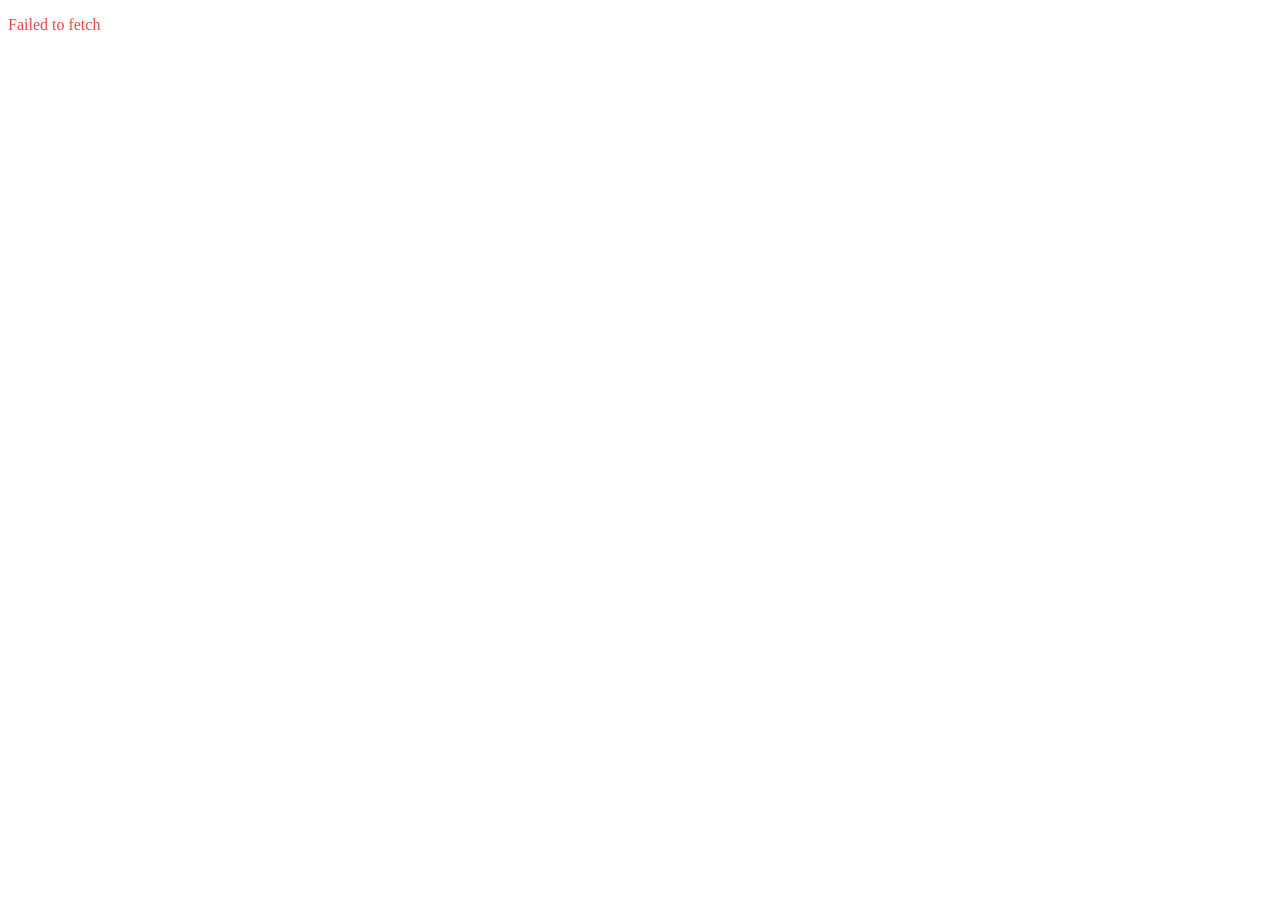
==== JSON3.HTML @ c273464f "Add JSON dashboard project" ====
<!DOCTYPE html>
<html lang="en">

<head>
    <meta charset="UTF-8">
    <meta name="viewport" content="width=device-width, initial-scale=1.0">
    <title>Users Posts</title>
    <link rel="stylesheet" href="JSON2.css">
</head>

<body>
    <div class="main-cont">
        <p id="loading">NETWORK Loading...</p>
        <ul id="post-list"></ul>
    </div>

    <script>

        const firstPart = window.location.search;
        const secondPart = new URLSearchParams(firstPart);
        const userId = secondPart.get("userId");
        const loading = document.getElementById("loading");

        let openedCommentUl = null;

        async function getPost() {
            const postList = document.getElementById("post-list");
            try {
                const respons = await fetch(`https://jsonplaceholder.typicode.com/posts?userId=${userId}`);

                if (!respons.ok) {
                    throw Error("Something Wrong");
                }
                const data = await respons.json();
                loading.style.display = "none";

                data.forEach(post => {
                    let commentsLoaded = false
                    let commentsVisible = false;
                    let commentsData = [];
                    let commentUl = null;


                    const li = document.createElement("li");
                    li.className = "post-list";
                    li.innerHTML = `
                        <div><h4>User ID:</h4><span>${post.userId}</span></div>
                        <div><h4>Post ID:</h4><span>${post.id}</span></div>
                        <div><h4>Title:</h4><span>${post.title}</span></div>
                        <div><h4>Body:</h4><span>${post.body}</span></div>
                        <button class="comment-btn">View Comment</button>
                    `;
                    postList.appendChild(li);


                    li.addEventListener("click", async (e) => {

                        if (!e.target.classList.contains("comment-btn")) return;

                        if (openedCommentUl && openedCommentUl !== commentUl) {
                            openedCommentUl.remove();
                        }

                        if (commentsVisible) {
                            commentUl.remove();
                            commentsVisible = false;
                            openedCommentUl = null;
                            return;
                        }

                        if (commentsLoaded) {
                            renderComments();
                            return;
                        }
                        try {
                            const response = await fetch(
                                `https://jsonplaceholder.typicode.com/comments?postId=${post.id}`
                            );
                            commentsData = await response.json();
                            commentsLoaded = true;
                            renderComments();

                        } catch (error) {
                            console.error(error);
                        }
                    });

                    function renderComments() {
                        commentUl = document.createElement("ul");
                        commentsData.forEach(comment => {
                            const commentsLi = document.createElement("li");
                            commentsLi.className = "comments-list";
                            commentsLi.innerHTML = `
                                <div><h4>Post ID:</h4><span>${comment.postId}</span></div>
                                <div><h4>Comment ID:</h4><span>${comment.id}</span></div>
                                <div><h4>Name:</h4><span>${comment.name}</span></div>
                                <div><h4>Email:</h4><span>${comment.email}</span></div>
                                <div><h4>Body:</h4><span>${comment.body}</span></div>
                            `;
                            commentUl.appendChild(commentsLi);
                        });
                        li.appendChild(commentUl);

                        openedCommentUl = commentUl;
                        commentsVisible = true;
                    }
                });
            }
            catch (error) {

                console.log(error.message);
                loading.innerText = error.message;
                loading.style.color = "#ef4444";
            }
        }
        getPost();

    </script>

</body>
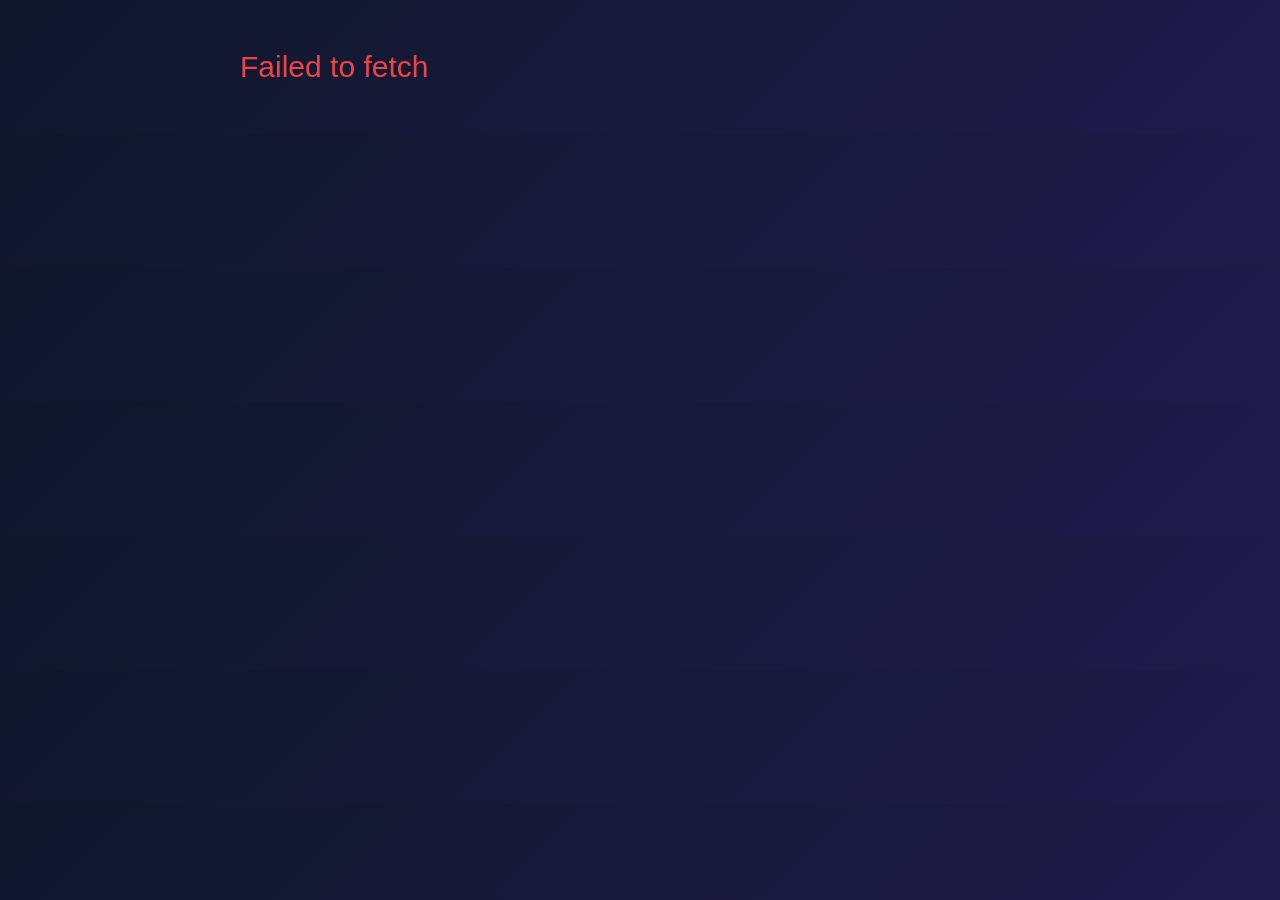
==== commit 9befacd1: "Add files via upload" ====
--- a/JSON3.HTML
+++ b/JSON3.HTML
@@ -1,120 +1,121 @@
-<!DOCTYPE html>
-<html lang="en">
-
-<head>
-    <meta charset="UTF-8">
-    <meta name="viewport" content="width=device-width, initial-scale=1.0">
-    <title>Users Posts</title>
-    <link rel="stylesheet" href="JSON2.css">
-</head>
-
-<body>
-    <div class="main-cont">
-        <p id="loading">NETWORK Loading...</p>
-        <ul id="post-list"></ul>
-    </div>
-
-    <script>
-
-        const firstPart = window.location.search;
-        const secondPart = new URLSearchParams(firstPart);
-        const userId = secondPart.get("userId");
-        const loading = document.getElementById("loading");
-
-        let openedCommentUl = null;
-
-        async function getPost() {
-            const postList = document.getElementById("post-list");
-            try {
-                const respons = await fetch(`https://jsonplaceholder.typicode.com/posts?userId=${userId}`);
-
-                if (!respons.ok) {
-                    throw Error("Something Wrong");
-                }
-                const data = await respons.json();
-                loading.style.display = "none";
-
-                data.forEach(post => {
-                    let commentsLoaded = false
-                    let commentsVisible = false;
-                    let commentsData = [];
-                    let commentUl = null;
-
-
-                    const li = document.createElement("li");
-                    li.className = "post-list";
-                    li.innerHTML = `
-                        <div><h4>User ID:</h4><span>${post.userId}</span></div>
-                        <div><h4>Post ID:</h4><span>${post.id}</span></div>
-                        <div><h4>Title:</h4><span>${post.title}</span></div>
-                        <div><h4>Body:</h4><span>${post.body}</span></div>
-                        <button class="comment-btn">View Comment</button>
-                    `;
-                    postList.appendChild(li);
-
-
-                    li.addEventListener("click", async (e) => {
-
-                        if (!e.target.classList.contains("comment-btn")) return;
-
-                        if (openedCommentUl && openedCommentUl !== commentUl) {
-                            openedCommentUl.remove();
-                        }
-
-                        if (commentsVisible) {
-                            commentUl.remove();
-                            commentsVisible = false;
-                            openedCommentUl = null;
-                            return;
-                        }
-
-                        if (commentsLoaded) {
-                            renderComments();
-                            return;
-                        }
-                        try {
-                            const response = await fetch(
-                                `https://jsonplaceholder.typicode.com/comments?postId=${post.id}`
-                            );
-                            commentsData = await response.json();
-                            commentsLoaded = true;
-                            renderComments();
-
-                        } catch (error) {
-                            console.error(error);
-                        }
-                    });
-
-                    function renderComments() {
-                        commentUl = document.createElement("ul");
-                        commentsData.forEach(comment => {
-                            const commentsLi = document.createElement("li");
-                            commentsLi.className = "comments-list";
-                            commentsLi.innerHTML = `
-                                <div><h4>Post ID:</h4><span>${comment.postId}</span></div>
-                                <div><h4>Comment ID:</h4><span>${comment.id}</span></div>
-                                <div><h4>Name:</h4><span>${comment.name}</span></div>
-                                <div><h4>Email:</h4><span>${comment.email}</span></div>
-                                <div><h4>Body:</h4><span>${comment.body}</span></div>
-                            `;
-                            commentUl.appendChild(commentsLi);
-                        });
-                        li.appendChild(commentUl);
-
-                        openedCommentUl = commentUl;
-                        commentsVisible = true;
-                    }
-                });
-            }
-            catch (error) {
-
-                console.log(error.message);
-                loading.innerText = error.message;
-                loading.style.color = "#ef4444";
-            }
-        }
-        getPost();
-
-    </script>
-
+<!DOCTYPE html>
+<html lang="en">
+
+<head>
+    <meta charset="UTF-8">
+    <meta name="viewport" content="width=device-width, initial-scale=1.0">
+    <title>Users Posts</title>
+    <!-- <link rel="stylesheet" href="style.css"> -->
+    <link rel="stylesheet" href="JSON2.CSS">
+</head>
+
+<body>
+    <div class="main-cont">
+        <p id="loading">NETWORK Loading...</p>
+        <ul id="post-list"></ul>
+    </div>
+
+    <script>
+
+        const firstPart = window.location.search;
+        const secondPart = new URLSearchParams(firstPart);
+        const userId = secondPart.get("userId");
+        const loading = document.getElementById("loading");
+
+        let openedCommentUl = null;
+
+        async function getPost() {
+            const postList = document.getElementById("post-list");
+            try {
+                const respons = await fetch(`https://jsonplaceholder.typicode.com/posts?userId=${userId}`);
+
+                if (!respons.ok) {
+                    throw Error("Something Wrong");
+                }
+                const data = await respons.json();
+                loading.style.display = "none";
+
+                data.forEach(post => {
+                    let commentsLoaded = false
+                    let commentsVisible = false;
+                    let commentsData = [];
+                    let commentUl = null;
+
+
+                    const li = document.createElement("li");
+                    li.className = "post-list";
+                    li.innerHTML = `
+                        <div><h4>User ID:</h4><span>${post.userId}</span></div>
+                        <div><h4>Post ID:</h4><span>${post.id}</span></div>
+                        <div><h4>Title:</h4><span>${post.title}</span></div>
+                        <div><h4>Body:</h4><span>${post.body}</span></div>
+                        <button class="comment-btn">View Comment</button>
+                    `;
+                    postList.appendChild(li);
+
+
+                    li.addEventListener("click", async (e) => {
+
+                        if (!e.target.classList.contains("comment-btn")) return;
+
+                        if (openedCommentUl && openedCommentUl !== commentUl) {
+                            openedCommentUl.remove();
+                        }
+
+                        if (commentsVisible) {
+                            commentUl.remove();
+                            commentsVisible = false;
+                            openedCommentUl = null;
+                            return;
+                        }
+
+                        if (commentsLoaded) {
+                            renderComments();
+                            return;
+                        }
+                        try {
+                            const response = await fetch(
+                                `https://jsonplaceholder.typicode.com/comments?postId=${post.id}`
+                            );
+                            commentsData = await response.json();
+                            commentsLoaded = true;
+                            renderComments();
+
+                        } catch (error) {
+                            console.error(error);
+                        }
+                    });
+
+                    function renderComments() {
+                        commentUl = document.createElement("ul");
+                        commentsData.forEach(comment => {
+                            const commentsLi = document.createElement("li");
+                            commentsLi.className = "comments-list";
+                            commentsLi.innerHTML = `
+                                <div><h4>Post ID:</h4><span>${comment.postId}</span></div>
+                                <div><h4>Comment ID:</h4><span>${comment.id}</span></div>
+                                <div><h4>Name:</h4><span>${comment.name}</span></div>
+                                <div><h4>Email:</h4><span>${comment.email}</span></div>
+                                <div><h4>Body:</h4><span>${comment.body}</span></div>
+                            `;
+                            commentUl.appendChild(commentsLi);
+                        });
+                        li.appendChild(commentUl);
+
+                        openedCommentUl = commentUl;
+                        commentsVisible = true;
+                    }
+                });
+            }
+            catch (error) {
+
+                console.log(error.message);
+                loading.innerText = error.message;
+                loading.style.color = "#ef4444";
+            }
+        }
+        getPost();
+
+    </script>
+
 </body>
--- a/style.css
+++ b/style.css
@@ -0,0 +1,146 @@
+* {
+            margin: 0;
+            padding: 0;
+            box-sizing: border-box;
+            font-family: 'Segoe UI', Tahoma, Geneva, Verdana, sans-serif;
+        }
+
+        body {
+            background: linear-gradient(135deg, #0f172a 0%, #1e1b4b 100%);
+            color: #f8fafc;
+            min-height: 100vh;
+            display: flex;
+            flex-direction: column;
+            align-items: center;
+            padding: 2rem;
+        }
+
+        h2 {
+            font-size: 2.5rem;
+            font-weight: 700;
+            margin-bottom: 2rem;
+            color:  #818cf8;
+            text-transform: uppercase;
+            letter-spacing: 1px;
+        }
+
+        #loading {
+            font-size: 1.2rem;
+            color: #94a3b8;
+            font-style: italic;
+            animation: pulse 1.5s infinite;
+        }
+
+        .dashboard-container {
+            display: flex;
+            width: 100%;
+            max-width: 1100px;
+            gap: 2rem;
+            margin-top: 1rem;
+        }
+
+        #users {
+            flex: 1;
+            list-style: none;
+            display: flex;
+            flex-direction: column;
+            gap: 0.75rem;
+            max-height: 550px;
+            overflow-y: auto;
+            padding-right: 0.5rem;
+        }
+
+        #users::-webkit-scrollbar {
+            width: 6px;
+        }
+        #users::-webkit-scrollbar-thumb {
+            background: #475569;
+            border-radius: 10px;
+        }
+
+        #users li {
+            background: rgba(255, 255, 255, 0.05);
+            border: 1px solid rgba(255, 255, 255, 0.1);
+            padding: 1rem 1.5rem;
+            border-radius: 12px;
+            cursor: pointer;
+            font-size: 1.1rem;
+            font-weight: 500;
+            color: #cbd5e1;
+            transition: all 0.3s ease;
+            backdrop-filter: blur(8px);
+        }
+
+        #users li:hover {
+            background: rgba(99, 102, 241, 0.2);
+            border-color: #6366f1;
+            color: #ffffff;
+            transform: translateX(5px);
+        }
+        
+        #user1 {
+            flex: 1.2;
+            background: rgba(30, 41, 59, 0.7);
+            border: 1px solid rgba(255, 255, 255, 0.1);
+            border-radius: 20px;
+            padding: 2rem;
+            box-shadow: 0 10px 30px rgba(0, 0, 0, 0.3);
+            display: flex;
+            flex-direction: column;
+            gap: 1rem;
+            min-height: 300px;
+        }
+
+        .placeholder-text {
+            color: #64748b;
+            text-align: center;
+            margin: auto;
+            font-size: 1.1rem;
+        }
+
+        .detail-item {
+            display: flex;
+            padding: 0.75rem 0;
+            border-bottom: 1px solid rgba(98, 90, 212, 0.308);
+            font-size: 1rem;
+        }
+
+        .detail-item:last-child {
+            border-bottom: none;
+        }
+
+        .detail-item b {
+            width: 110px;
+            color: #38bdf8;
+            font-weight: 600;
+        }
+        .post-btn {
+            display: flex;
+            justify-content: center;
+            align-items: center;
+        }
+        .post-button {
+            background-color: #909bfc1e;
+            color: #cbd5e1;
+            padding: 15px;
+            font-size: 1.2rem;
+            width: 170px;
+            border: 1px solid rgba(166, 166, 247, 0.685);
+            border-radius: 10px;
+            transition: all 0.2s ease;
+            backdrop-filter: blur(8px);
+        }
+        .post-button:hover{
+            background: rgba(99, 102, 241, 0.2);
+            border-color: #474af0;
+            transform: translateX(5px);
+        }
+
+        @media (max-width: 768px) {
+            .dashboard-container {
+                flex-direction: column;
+            }
+            #users {
+                max-height: 300px;
+            }
+        }
--- a/JSON2.CSS
+++ b/JSON2.CSS
@@ -0,0 +1,102 @@
+ @import url('https://fonts.googleapis.com/css2?family=Poppins:wght@300;400;600&display=swap');
+
+    body {
+        font-family: 'Poppins', sans-serif;
+        background: linear-gradient(135deg, #0f172a 0%, #1e1b4b 100%);
+        margin: 0;
+        padding: 20px;
+        display: flex;
+        justify-content: center;
+    }
+
+    .main-cont {
+        width: 100%;
+        max-width: 800px;
+    }
+
+    #loading {
+        color: white;
+        font-size: 30px;
+    }
+
+    #post-list {
+        list-style: none;
+        padding: 0;
+        margin: 0;
+    }
+
+    .post-list{
+        background: rgba(255, 255, 255, 0.05);
+        margin-bottom: 20px;
+        padding: 20px;
+        border-radius: 10px;
+        box-shadow: 0 4px 6px rgba(0, 0, 0, 0.05);
+        transition: transform 0.2s ease;
+        border: 1px solid rgba(255, 255, 255, 0.1);
+        border-radius: 12px;
+        font-size: 1rem;
+        font-weight: 500;
+        backdrop-filter: blur(8px);
+    }
+
+    .post-list:hover {
+        background: rgba(147, 141, 231, 0.041);
+        border-color: #2427d3;
+        transform: translateX(2px);
+    }
+   
+    #post-list li div {
+        margin-bottom: 8px;
+        display: flex;
+        align-items: baseline;
+    }
+
+    h4 {
+        margin: 0 10px 0 0;
+        color: #4c5cf1da;
+        font-weight: 600;
+        min-width: 60px;
+    }
+
+    span {
+        color: #f8f3f3d0;
+        font-size: 15px;
+        line-height: 1.5;
+    }
+
+    .comment-btn {
+        padding: 10px;
+        color: white;
+        background-color: #867ef331;
+        border: 1px solid rgba(34, 83, 219, 0.459);
+        border-radius: 5px;
+        transition: transform 0.2s ease;
+        cursor: pointer;
+    }
+
+    .comment-btn:hover {
+        background: rgba(99, 102, 241, 0.2);
+        border-color: #6366f1;
+        transform: translateX(5px);
+    }
+
+    .comments-list {
+        background: rgba(42, 49, 71, 0.39);
+        margin: 20px;
+        padding: 20px;
+        border-radius: 10px;
+        box-shadow: 0 4px 6px rgba(0, 0, 0, 0.05);
+        transition: transform 0.2s ease;
+        border: 1px solid rgba(57, 60, 223, 0.541);
+        border-radius: 12px;
+        font-size: 1rem;
+        font-weight: 500;
+        backdrop-filter: blur(8px);
+        list-style: none;
+    }
+
+     .comments-list:hover {
+        background: rgba(99, 102, 241, 0.2);
+        border-color: #6366f1;
+        transform: translateX(5px);
+    }
